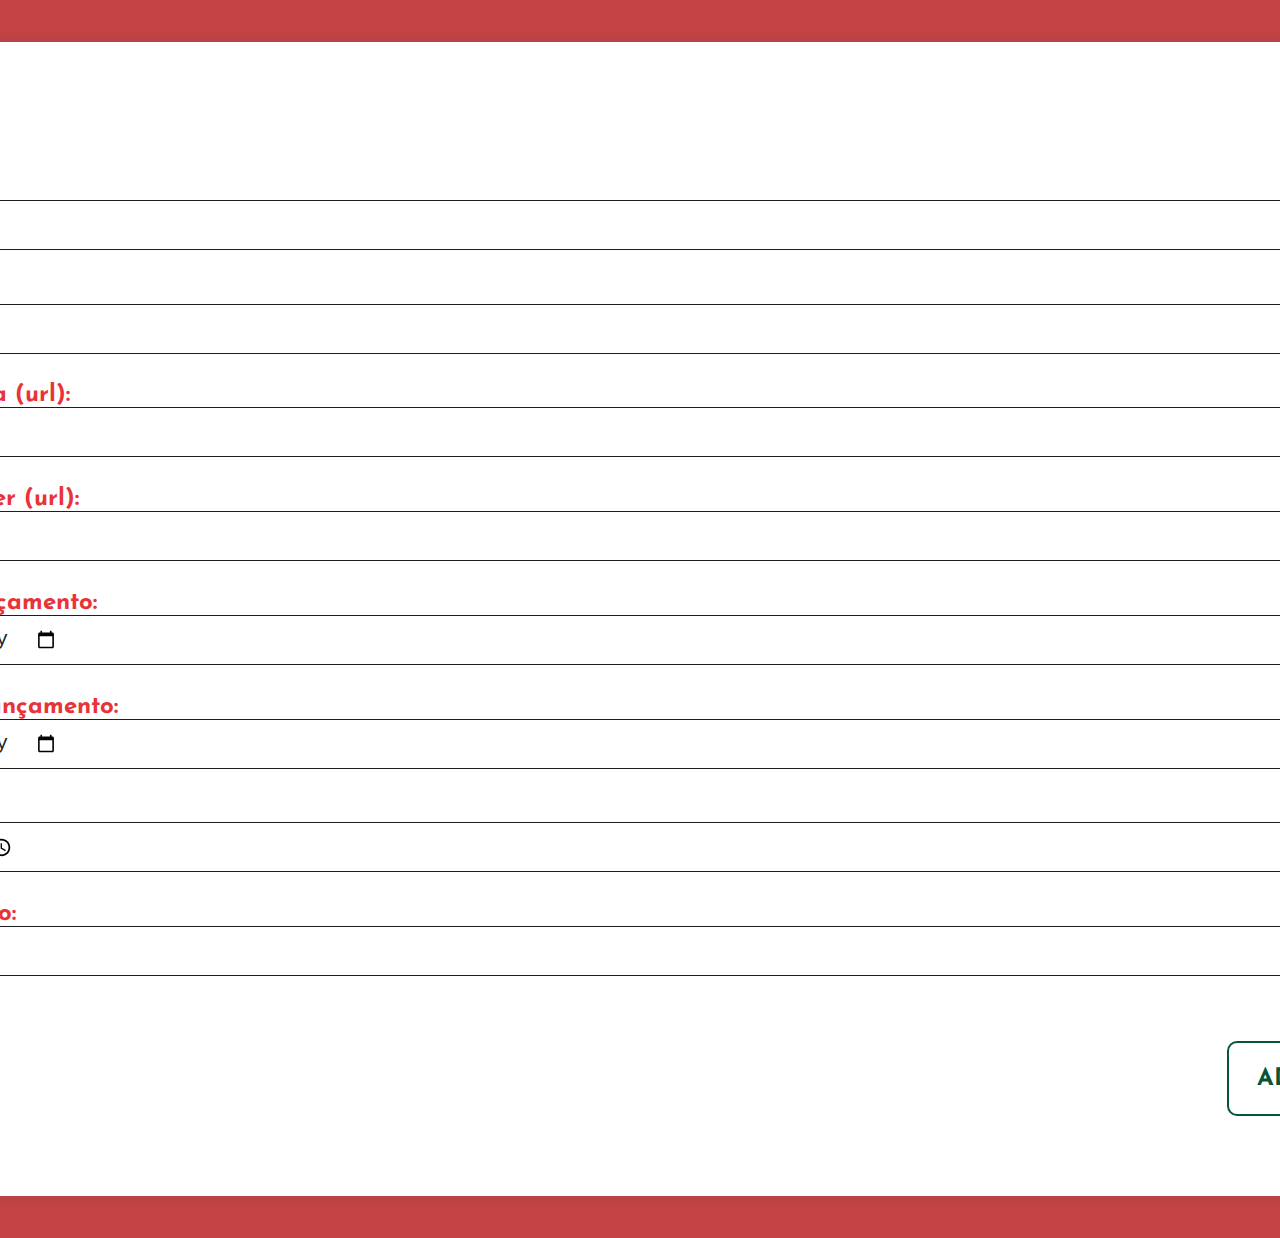
==== pages/addFilme.html @ 7ada86cc "chega" ====
<!DOCTYPE html>
<html lang="pt-br">

<head>
    <meta charset="UTF-8">
    <meta name="viewport" content="width=device-width, initial-scale=1.0">
    <link rel="preconnect" href="https://fonts.googleapis.com">
    <link rel="preconnect" href="https://fonts.gstatic.com" crossorigin>
    <link href="https://fonts.googleapis.com/css2?family=Josefin+Sans:ital,wght@0,100..700;1,100..700&display=swap"
        rel="stylesheet">
    <link href="https://fonts.googleapis.com/css2?family=Nunito:ital,wght@0,200..1000;1,200..1000&display=swap"
        rel="stylesheet">
    <link rel="stylesheet" href="../css/root.css">
    <link rel="stylesheet" href="../css/reset.css">
    <link rel="stylesheet" href="../css/editarFilme.css">
    <script type="module" src="../js/profile.js" defer></script>
    <script type="module" src="../js/addFilme.js" defer></script>
    <title>Acme Filmes</title>
</head>

<body>
    <div class="body-container">
        <header>
            <div class="profile" id="profile"></div>
        </header>
        <main>
            <div class="access">
                <div class="info-area">
                    <p>Nome:</p>
                    <div class="input-info">
                        <input type="text" id="nome">
                    </div>
                </div>

                <div class="info-area">
                    <p>Sinopse:</p>
                    <div class="input-info">
                        <input type="text" id="sinopse">
                    </div>
                </div>
                <div class="info-area">
                    <p>Foto da Capa (url):</p>
                    <div class="input-info">
                        <input type="text" id="foto_capa">
                    </div>
                </div>
                <div class="info-area">
                    <p>Foto do Poster (url):</p>
                    <div class="input-info">
                        <input type="text" id="foto_poster">
                    </div>
                </div>
                <div class="info-area">
                    <p>Data de Lançamento:</p>
                    <div class="input-info">
                        <input type="date" id="data_lancamento">
                    </div>
                </div>
                <div class="info-area">
                    <p>Data de Relançamento:</p>
                    <div class="input-info">
                        <input type="date" id="data_relancamento">
                    </div>
                </div>
                <div class="info-area">
                    <p>Duração:</p>
                    <div class="input-info">
                        <input type="time" id="duracao">
                    </div>
                </div>
                <div class="info-area">
                    <p>Valor Unitário:</p>
                    <div class="input-info">
                        <input type="text" id="valor_unitario">
                    </div>
                </div>
            </div>
        </main>
        <div class="btn-container">
            <button class="btn confirmar" id="btn">ADICIONAR</button>
        </div>
    </div>
</body>

</html>
---- css/root.css ----
:root{
    --red: #c54345;
    --white: #FFFFFF;
    --black: #1E1E1E;
    --btn-bg: #E83338;
    --gray: #444444;
    --title-text: "Nunito", sans-serif;
    --text-font:  "Josefin Sans", sans-serif;
    --gradient:  linear-gradient(90deg, rgba(27, 27, 27, 0.897) 10%, rgba(255,255,255,0) 97%);
    --green: #065535;
}
---- css/editarFilme.css ----
body{
    background-color: var(--red);
    font-family: var(--text-font);
    height: auto;
    display: flex;
    justify-content: center;
    padding-inline: 43px;
    padding-block: 42px;
    align-items: center;
}

.body-container{
    border-radius: 1em;
    width: 114em;
    display: flex;
    flex-direction: column;
    background-color: var(--white);
    box-shadow: 5px 0px 10px 2px rgba(80, 79, 79, 0.21);
    padding-bottom: 80px;
    height: auto;
}

.profile{
    display: flex;
    gap: 13px;
    align-items: center;
}
.foto-perfil{
    width: 80px;
    height: 80px;
    border-radius: 50%;
    background-position: center;
    background-repeat: no-repeat;
    background-size: cover;
}

.mensagem-inicial{
    color: var(--black);
}

.mensagem-inicial h1{
    font-size: 20px;
    font-weight: 500;
}

.mensagem-inicial h2{
    font-size: 24px;
    font-weight: 500;
}
header{
    height: auto;
    padding: 2.5em 4.75em 1em 3em;
    gap: 3em;
    position: relative;
    display: flex;
    font-size: 20px;
    justify-content: space-between;
    font-family: var(--text-font);
    align-items: center;
}
main{
    display: flex;
    flex-direction: column;
    padding-top: 4em;

}
.access{
    padding-inline: 80px;
    margin-left: 18px;
    display: flex;
    flex-direction: column;
    justify-content: space-between;
    height: 50em;
}

.input-info{
    display: flex;
    align-items: center;
    align-items: center;
    border: 1px solid var(--black);
    padding-inline: 33px;
    width: 100em;
    height: 50px;
    border-radius: 5px;
}
p{
    font-family: var(--text-font);
    font-size: 24px;
    color: var(--btn-bg);
    font-weight: 900;
}
input {
    background-color: transparent;
    border: none;
    color: var(--black);
    outline: 0;
    font-size: 20px;
    width: 800px;
    display: flex;
    align-items: center;
    justify-content: space-between;
}
.btn-container{
    padding-top: 65px;
    display: flex;
    justify-content: end;
    padding-inline: 100px;
    gap: 30px;
}
.btn{
    width: auto;
    padding-inline: 28px ;
    height: 75px;
    background-color: transparent;
    border: none;
    border-radius: 10px;
    font-size: 24px;
    font-weight: bold;
    transition: all 300ms cubic-bezier(.23, 1, 0.32, 1);
    font-family: var(--text-font);
    cursor: pointer;
}
.btn:hover{
    color: var(--white);
    transform: translateY(-0.125em);
}
.deletar{
    border: 2px solid var(--red);
    color: var(--red);
}
.deletar:hover{
    background-color: var(--btn-bg);
}
.confirmar{
    border: 2px solid var(--green);
    color: var(--green);
}
.confirmar:hover{
    background-color: var(--green);
}
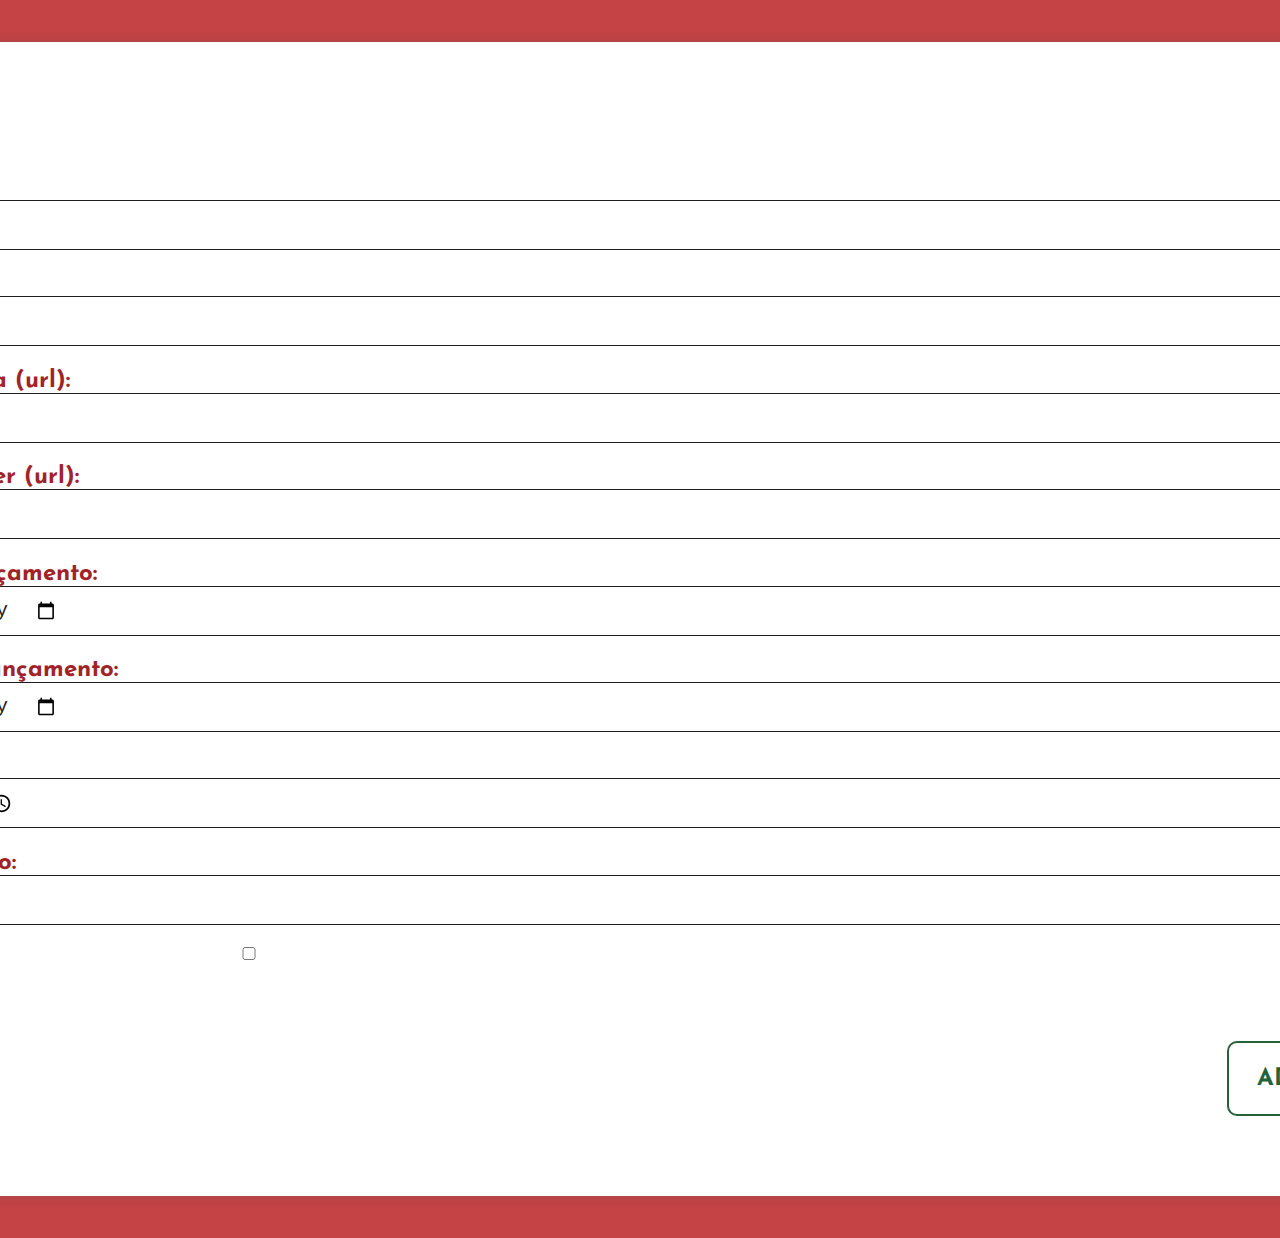
==== commit aa6b4525: "arrumando o readme" ====
--- a/pages/addFilme.html
+++ b/pages/addFilme.html
@@ -12,6 +12,7 @@
         rel="stylesheet">
     <link rel="stylesheet" href="../css/root.css">
     <link rel="stylesheet" href="../css/reset.css">
+    <link rel="stylesheet" href="../css/classificacaoCheckbox.css">
     <link rel="stylesheet" href="../css/editarFilme.css">
     <script type="module" src="../js/profile.js" defer></script>
     <script type="module" src="../js/addFilme.js" defer></script>
@@ -74,6 +75,17 @@
                         <input type="text" id="valor_unitario">
                     </div>
                 </div>
+                <div class="classificacao">
+                    <div class="card">
+                        <input type="checkbox" name="" id="">
+                        <div class="card-info">
+                            <div class="classificacao-foto"></div>
+                            <div class="classificacao-nome">Livre</div>
+                        </div>
+                    </div>
+                </div>
+
+                
             </div>
         </main>
         <div class="btn-container">
--- a/css/root.css
+++ b/css/root.css
@@ -2,10 +2,11 @@
     --red: #c54345;
     --white: #FFFFFF;
     --black: #1E1E1E;
-    --btn-bg: #E83338;
+    --btn-bg: #a02328;
     --gray: #444444;
     --title-text: "Nunito", sans-serif;
     --text-font:  "Josefin Sans", sans-serif;
     --gradient:  linear-gradient(90deg, rgba(27, 27, 27, 0.897) 10%, rgba(255,255,255,0) 97%);
-    --green: #065535;
+    --green: #266237;
+    --bg-gradient: linear-gradient(90deg, rgba(15,15,15,1) 13%, rgba(197,67,69,1) 100%);
 }--- a/css/classificacaoCheckbox.css
+++ b/css/classificacaoCheckbox.css
@@ -0,0 +1,28 @@
+/* .card{
+    width: 162px;
+    height: 162px;
+    border: 2px solid var(--black);
+    border-radius: 5px;
+    cursor: pointer;
+    display: flex;
+    flex-direction: column;
+    align-items: center;
+    justify-content: center;
+}
+.card-info{
+    display: flex;
+    flex-direction: column;
+    align-items: center;
+    gap: 10px;
+}
+.classificacao-foto{
+    background-image: url('https://img.odcdn.com.br/wp-content/uploads/2022/02/L-AUTO.jpg');
+    width: 80px;
+    height: 80px;
+    background-position: center;
+    background-repeat: no-repeat;
+    background-size: cover;
+}
+.card:hover{
+    border: 2px solid var(--red);
+} */